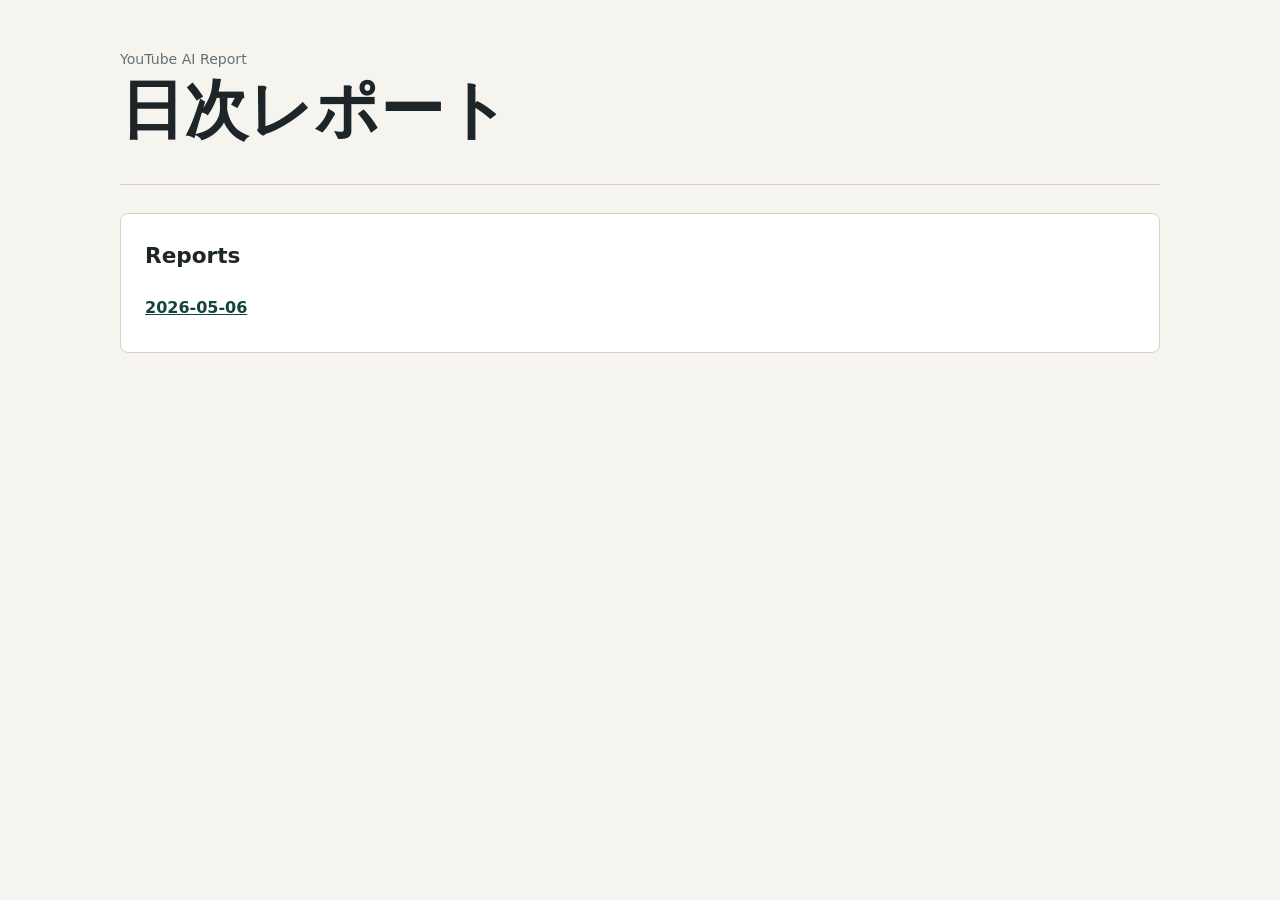
==== index.html @ d75a1161 "Add YouTube AI report generator" ====
<!doctype html>
<html lang="ja">
<head>
  <meta charset="utf-8">
  <meta name="viewport" content="width=device-width, initial-scale=1">
  <title>YouTube AI Report</title>
  <link rel="stylesheet" href="styles.css">
</head>
<body>
  <main class="page">
    <header class="header">
      <p class="eyebrow">YouTube AI Report</p>
      <h1>日次レポート</h1>
    </header>
    <section class="reports">
      <h2>Reports</h2>
      <ul class="report-list">
        <li><a href="reports/2026-05-06.html">2026-05-06</a></li>
      </ul>
    </section>
  </main>
</body>
</html>
---- styles.css ----
:root {
  color-scheme: light;
  --bg: #f6f4ef;
  --ink: #1d2528;
  --muted: #637176;
  --line: #d8d2c4;
  --panel: #ffffff;
  --accent: #0f766e;
  --accent-strong: #12433f;
}

* {
  box-sizing: border-box;
}

body {
  margin: 0;
  background: var(--bg);
  color: var(--ink);
  font-family: "Segoe UI", system-ui, sans-serif;
  line-height: 1.65;
}

a {
  color: var(--accent-strong);
}

.page {
  width: min(1040px, calc(100% - 32px));
  margin: 0 auto;
  padding: 48px 0 72px;
}

.header {
  border-bottom: 1px solid var(--line);
  margin-bottom: 28px;
  padding-bottom: 24px;
}

.eyebrow,
.channel,
.published {
  color: var(--muted);
  font-size: 0.88rem;
  margin: 0 0 6px;
}

h1 {
  font-size: clamp(2rem, 6vw, 4rem);
  line-height: 1.05;
  margin: 0 0 16px;
}

h2 {
  font-size: 1.35rem;
  margin: 0 0 14px;
}

.summary,
.reports {
  background: var(--panel);
  border: 1px solid var(--line);
  border-radius: 8px;
  padding: 24px;
}

.videos {
  margin-top: 32px;
}

.video-grid {
  display: grid;
  gap: 16px;
  grid-template-columns: repeat(auto-fit, minmax(260px, 1fr));
}

.video-card {
  background: var(--panel);
  border: 1px solid var(--line);
  border-radius: 8px;
  padding: 18px;
}

.video-card h3 {
  font-size: 1.05rem;
  line-height: 1.35;
  margin: 0 0 10px;
}

.report-list {
  display: grid;
  gap: 10px;
  list-style: none;
  margin: 0;
  padding: 0;
}

.report-list a,
.back {
  display: inline-flex;
  align-items: center;
  min-height: 40px;
  color: var(--accent-strong);
  font-weight: 700;
}

.empty {
  color: var(--muted);
}
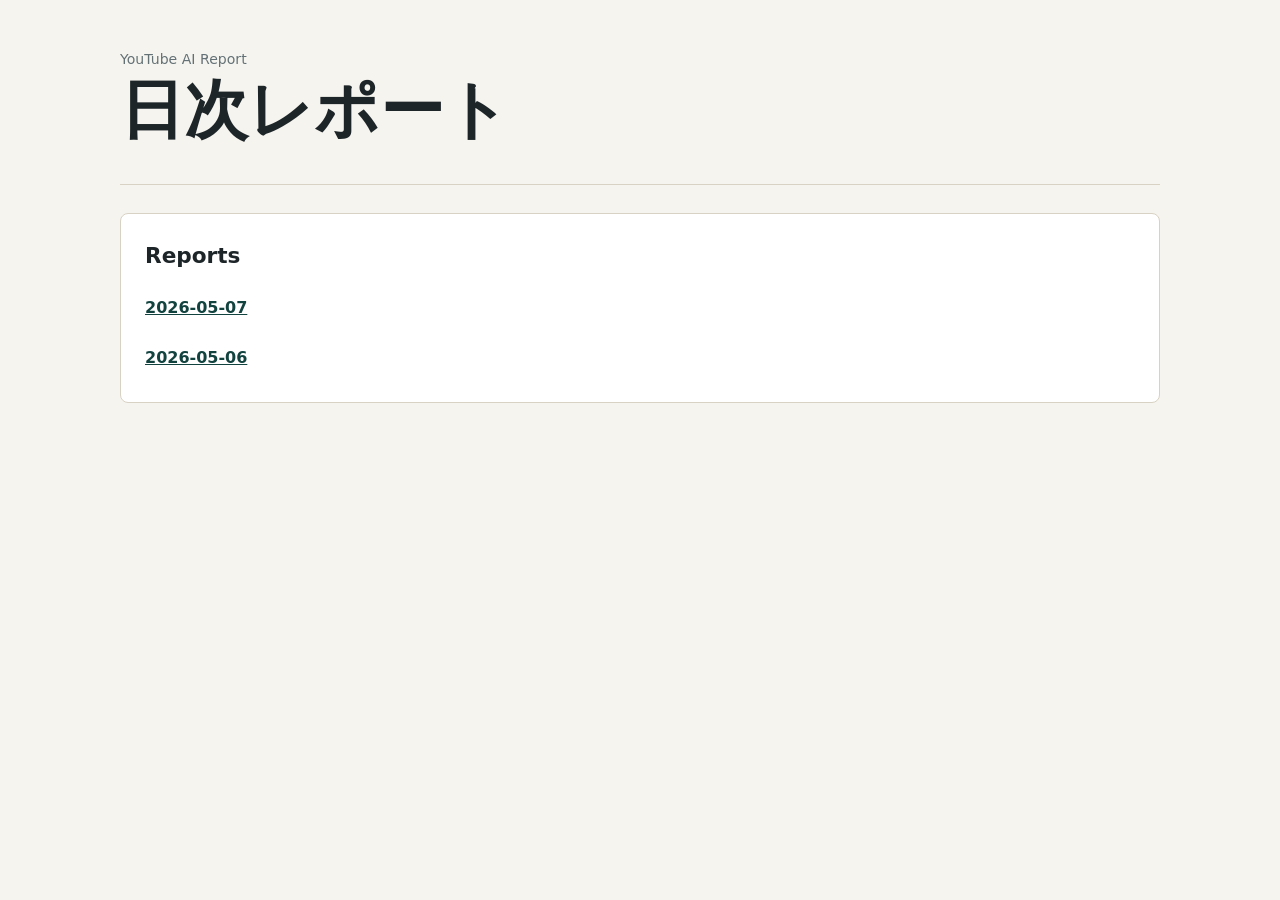
==== commit a98dceb3: "Update daily YouTube report" ====
--- a/index.html
+++ b/index.html
@@ -15,7 +15,8 @@
     <section class="reports">
       <h2>Reports</h2>
       <ul class="report-list">
-        <li><a href="reports/2026-05-06.html">2026-05-06</a></li>
+        <li><a href="reports/2026-05-07.html">2026-05-07</a></li>
+<li><a href="reports/2026-05-06.html">2026-05-06</a></li>
       </ul>
     </section>
   </main>
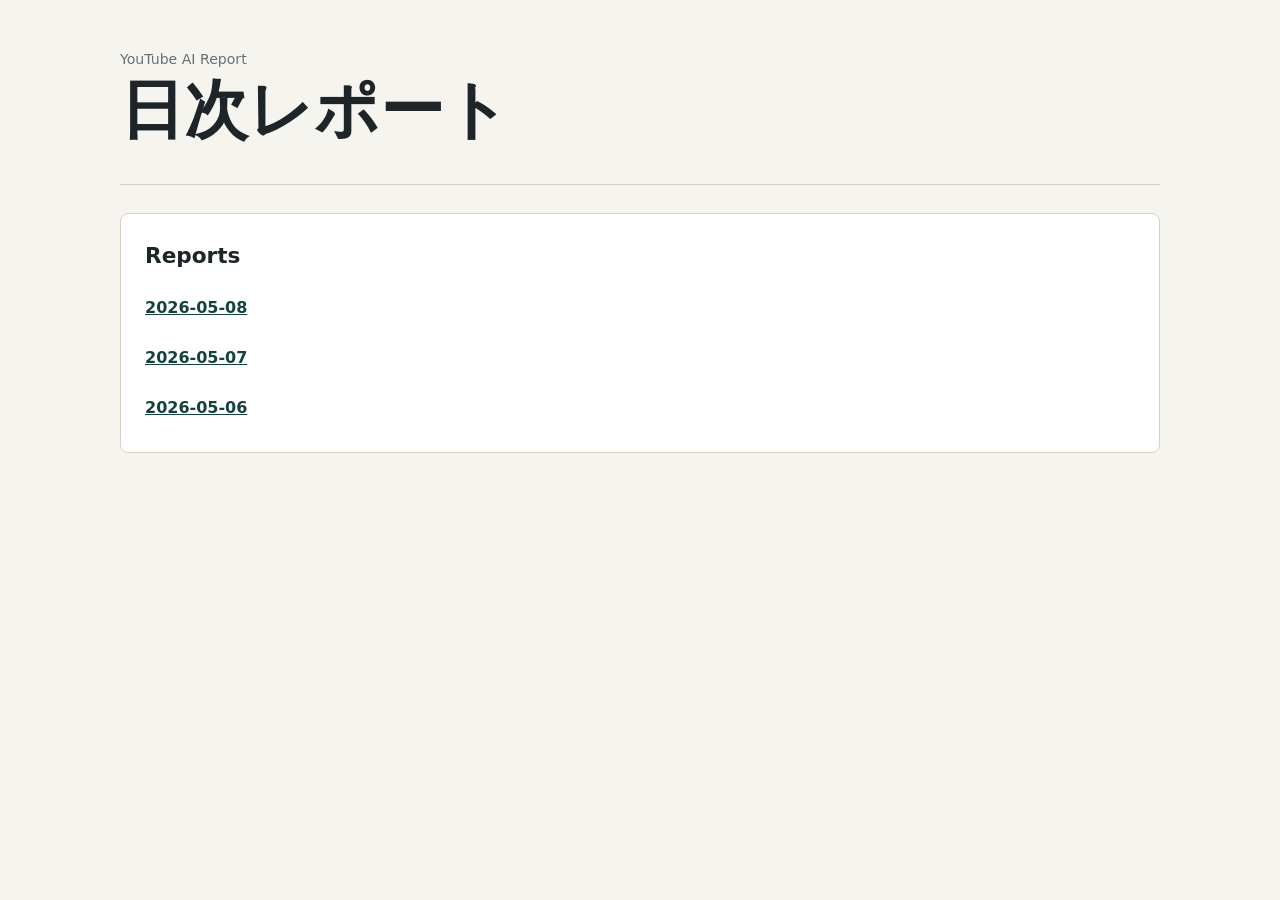
==== commit 4aa918c7: "Update daily YouTube report" ====
--- a/index.html
+++ b/index.html
@@ -15,7 +15,8 @@
     <section class="reports">
       <h2>Reports</h2>
       <ul class="report-list">
-        <li><a href="reports/2026-05-07.html">2026-05-07</a></li>
+        <li><a href="reports/2026-05-08.html">2026-05-08</a></li>
+<li><a href="reports/2026-05-07.html">2026-05-07</a></li>
 <li><a href="reports/2026-05-06.html">2026-05-06</a></li>
       </ul>
     </section>
